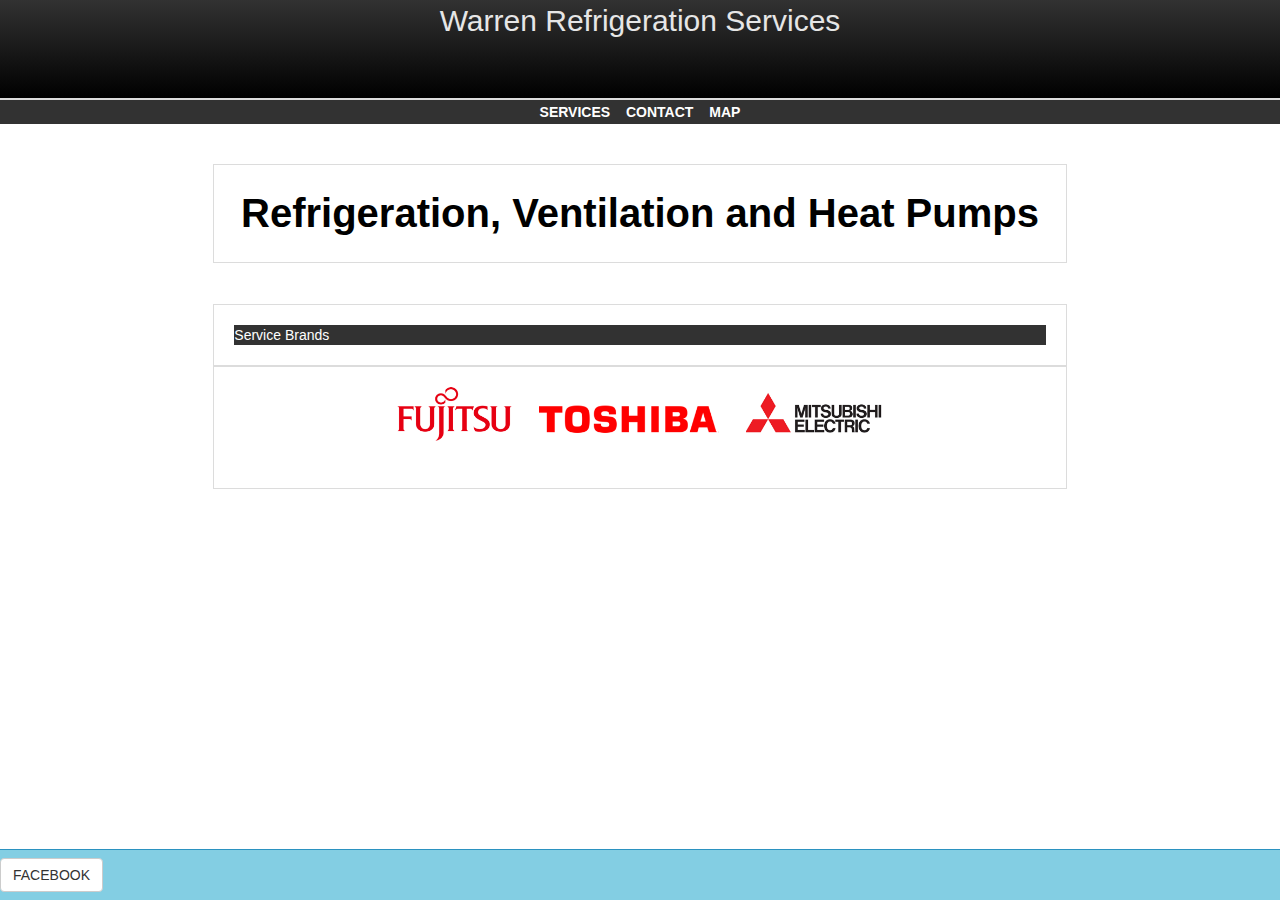
==== index.html @ 5361ce5d "Added header code" ====
<head>

	<link href="https://maxcdn.bootstrapcdn.com/bootstrap/3.3.7/css/bootstrap.min.css" rel="stylesheet" integrity="sha384-BVYiiSIFeK1dGmJRAkycuHAHRg32OmUcww7on3RYdg4Va+PmSTsz/K68vbdEjh4u" crossorigin="anonymous">
	<script src="https://maxcdn.bootstrapcdn.com/bootstrap/3.3.7/js/bootstrap.min.js" integrity="sha384-Tc5IQib027qvyjSMfHjOMaLkfuWVxZxUPnCJA7l2mCWNIpG9mGCD8wGNIcPD7Txa" crossorigin="anonymous"></script>
	<link rel="stylesheet" type="text/css" href="main.css">
</head>
<body>
	<div id="fb-root"></div>
<script>(function(d, s, id) {
  var js, fjs = d.getElementsByTagName(s)[0];
  if (d.getElementById(id)) return;
  js = d.createElement(s); js.id = id;
  js.src = "//connect.facebook.net/en_GB/sdk.js#xfbml=1&version=v2.8";
  fjs.parentNode.insertBefore(js, fjs);
}(document, 'script', 'facebook-jssdk'));</script>

       		<div class="container">
		<div id="head">
  		<div id="head1" class="row">
    			<div class="col">
				<center>
					Warren Refrigeration Services
				</center>
			</div>
		</div>
		<div class="row" id="nav">
			<center>
				<button type="button" class="button"><b>SERVICES</b></button>
				<a href="contact.html"><button type="button" class="button"><b>CONTACT</b></button></a>
				<a href="map.html"><button type="button" class="button"><b>MAP</b></button></a>
		              
			<center>
		</div>

		<div class="row info separator">
		</div>

		<div id="head2" class="row">
			<div class="col-md-2"></div>
                        <div class="col-md-8 info content ">
                                <center><b>Refrigeration, Ventilation and Heat Pumps</b></center>
                        </div>
			<div class="col-md-2"></div>
                </div>

		<div class="row info separator">
		</div>
		<div class="row">
                        <div class="col-md-2"></div>
                        <div class="col-md-8 content">
                                <div class="subheader">Service Brands</div>
                        </div>
                        <div class="col-md-2"></div>
		</div>
  		<div class="row info" style="text-align:center;">
			<div class="col-md-2"></div>
			<div class="col-md-8 content">
			<img src="logo_all.png" style="width: auto; height: auto;max-width: 60%; max-height: 400px" alt="Fujitsu, Toshiba and Mitsubishi Electric Logo"></img>
			</div>
			<div class="col-md-2"></div>
		</div>
		
    <div>
 <div class="navbar navbar-inner  navbar-fixed-bottom">
        <div style="display: table-cell;">
		<a href="https://www.facebook.com/warrenrefrigeration/"><button type="button" class="btn btn-default navbar-btn">FACEBOOK</button></a>
	</div>
	<div style="display: table-cell; width: 100%; text-align: right">
		<div class="fb-like" data-href="https://www.facebook.com/warrenrefrigeration/" data-layout="standard" data-action="like" data-size="small" data-show-faces="true" data-share="true" style="passing-top: 5px;"></div>
	</div>
	</div>
    </footer>

</body>
---- main.css ----
body {
	background-image: "powder-snow-496875.jpg";
}

#head1 {
	color: rgb(230,230,230);
        min-height: 100px;
	max-height: 100px;
	/*font-family: "Times New Roman", Times, serif;*/
	font-family: "Arial";
	font-size: 30px;
	border-bottom: 2px solid rgb(220,220,220);
	z-index: 1;
	            background: black; /* For browsers that do not support gradients */
    background: -webkit-linear-gradient(rgb(50,50,50), black); /* For Safari 5.1 to 6.0 */
    background: -o-linear-gradient(rgb(50,50,50), black); /* For Opera 11.1 to 12.0 */
    background: -moz-linear-gradient(rgb(50,50,50), black); /* For Firefox 3.6 to 15 */
    background: linear-gradient(rgb(50,50,50), black); /* Standard syntax */

}

#head2 {
	font-size: 40px;
	background-color: rgb(255,255,255);
	color: black;
	z-index: 1;
	min-height: 100px;
	max-height: 100px:
}

#nav {
	border-top: 1px rgb(65,65,65);
	background-color: rgb(50,50,50);
	z-index: 1;
	padding:1px;
}

.container {
	width: 100%;
}

img.resize{
	width:20%;
	height:200px;
}

.button {
    background-color: rgb(50,50,50);
    border: none;
    color: white;
    text-align: center;
    text-decoration: none;
    display: inline-block;
    font-size: 14px;
}

.info {
    z-index: 1;
}

.footer {
    background-color: rgb(70,70,70);
    padding-top:5px;
}

.separator {
	background-color: rgb(255,255,255);
	height: 40px;
}

.content {
	padding: 20px;
	border: 1px solid rgb(220,220,220);
}


/*nav*/
.navbar-inner {
  background-color: #83cee3;
  border-color: #2b92c0;
}
.navbar-inner .navbar-brand {
  color: #a7e3f2;
}
.navbar-inner .navbar-brand:hover,
.navbar-inner .navbar-brand:focus {
  color: #bbe7ff;
}
.navbar-inner .navbar-text {
  color: #a7e3f2;
}
.navbar-inner .navbar-nav > li > a {
  color: #a7e3f2;
}
.navbar-inner .navbar-nav > li > a:hover,
.navbar-inner .navbar-nav > li > a:focus {
  color: #bbe7ff;
}
.navbar-inner .navbar-nav > .active > a,
.navbar-inner .navbar-nav > .active > a:hover,
.navbar-inner .navbar-nav > .active > a:focus {
  color: #bbe7ff;
  background-color: #2b92c0;
}
.navbar-inner .navbar-nav > .open > a,
.navbar-inner .navbar-nav > .open > a:hover,
.navbar-inner .navbar-nav > .open > a:focus {
  color: #bbe7ff;
  background-color: #2b92c0;
}
.navbar-inner .navbar-toggle {
  border-color: #2b92c0;
}
.navbar-inner .navbar-toggle:hover,
.navbar-inner .navbar-toggle:focus {
  background-color: #2b92c0;
}
.navbar-inner .navbar-toggle .icon-bar {
  background-color: #a7e3f2;
}
.navbar-inner .navbar-collapse,
.navbar-inner .navbar-form {
  border-color: #a7e3f2;
}
.navbar-inner .navbar-link {
  color: #a7e3f2;
}
.navbar-inner .navbar-link:hover {
  color: #bbe7ff;
}

@media (max-width: 767px) {
  .navbar-inner .navbar-nav .open .dropdown-menu > li > a {
    color: #a7e3f2;
  }
  .navbar-inner .navbar-nav .open .dropdown-menu > li > a:hover,
  .navbar-inner .navbar-nav .open .dropdown-menu > li > a:focus {
    color: #bbe7ff;
  }
  .navbar-inner .navbar-nav .open .dropdown-menu > .active > a,
  .navbar-inner .navbar-nav .open .dropdown-menu > .active > a:hover,
  .navbar-inner .navbar-nav .open .dropdown-menu > .active > a:focus {
    color: #bbe7ff;
    background-color: #2b92c0;
  }
}

.subheader {
	background-color: rgb(50,50,50);
	color:white;
	min-height:20px;
	max-height:20px;
	font-size:14px;
	font-style:bold;
	text-align-right;
}
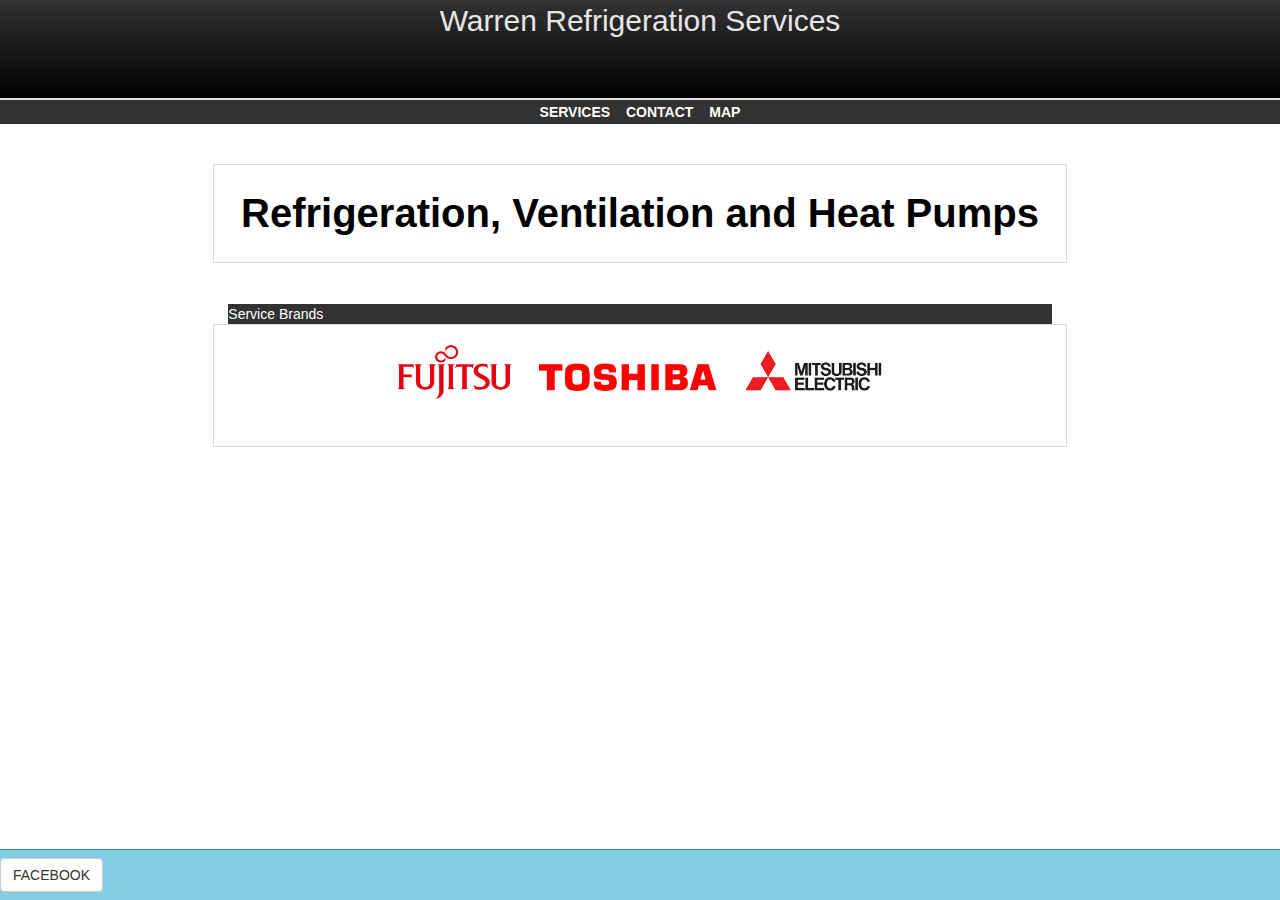
==== commit 8909b6fd: "Added header code" ====
--- a/index.html
+++ b/index.html
@@ -47,7 +47,7 @@
 		</div>
 		<div class="row">
                         <div class="col-md-2"></div>
-                        <div class="col-md-8 content">
+                        <div class="col-md-8">
                                 <div class="subheader">Service Brands</div>
                         </div>
                         <div class="col-md-2"></div>
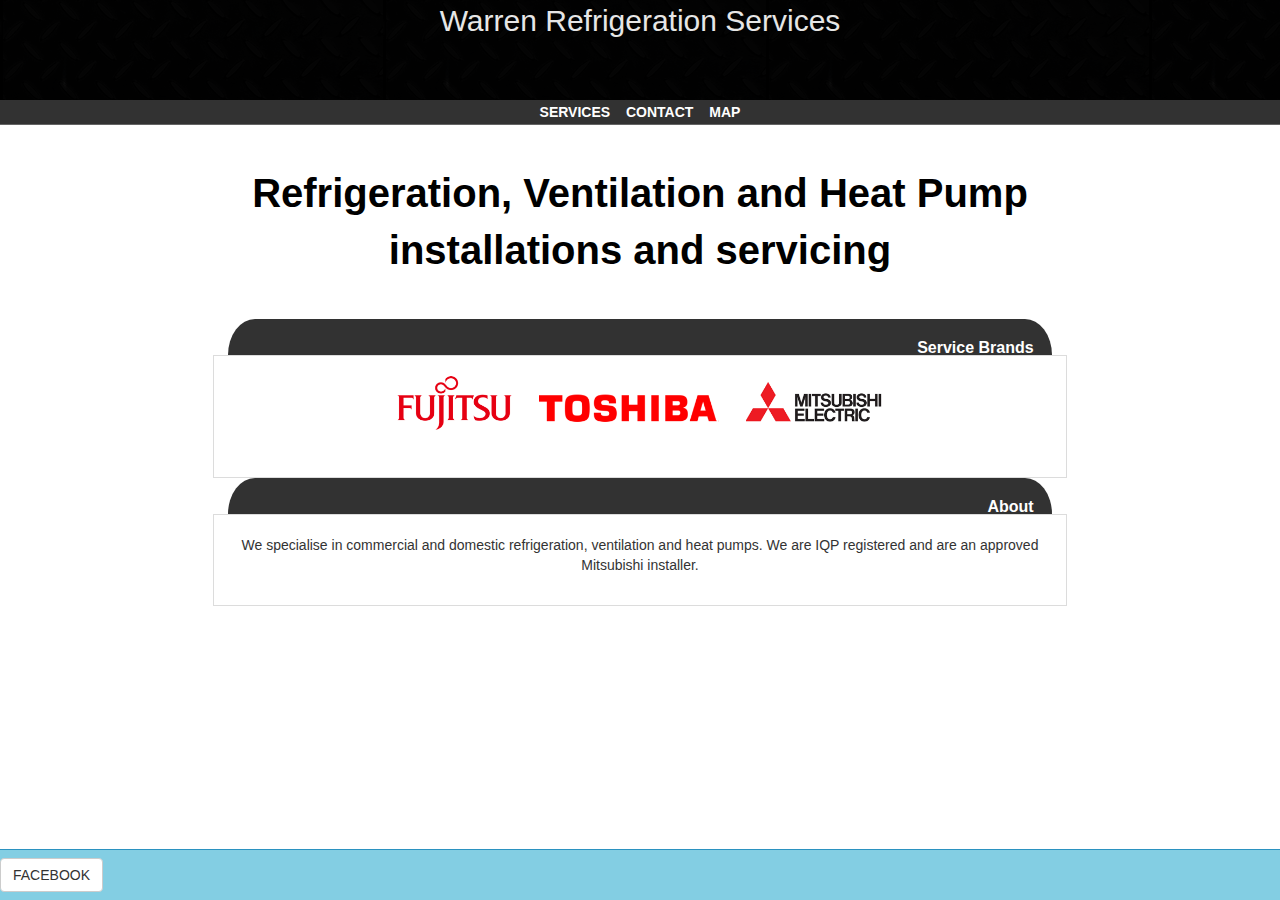
==== commit a2dc08d8: "Added header code" ====
--- a/index.html
+++ b/index.html
@@ -37,8 +37,8 @@
 
 		<div id="head2" class="row">
 			<div class="col-md-2"></div>
-                        <div class="col-md-8 info content ">
-                                <center><b>Refrigeration, Ventilation and Heat Pumps</b></center>
+                        <div class="col-md-8 info">
+                                <center><b>Refrigeration, Ventilation and Heat Pump installations and servicing</b></center>
                         </div>
 			<div class="col-md-2"></div>
                 </div>
@@ -59,6 +59,22 @@
 			</div>
 			<div class="col-md-2"></div>
 		</div>
+
+		<div class="row">
+                        <div class="col-md-2"></div>
+                        <div class="col-md-8">
+                                <div class="subheader">About</div>
+                        </div>
+                        <div class="col-md-2"></div>
+                </div>
+                <div class="row info" style="text-align:center;">
+                        <div class="col-md-2"></div>
+                        <div class="col-md-8 content">
+				<p>We specialise in commercial and domestic refrigeration, ventilation and heat pumps. We are IQP registered and are an approved Mitsubishi installer.</p>
+                        </div>
+                        <div class="col-md-2"></div>
+                </div>
+
 		
     <div>
  <div class="navbar navbar-inner  navbar-fixed-bottom">
--- a/main.css
+++ b/main.css
@@ -9,14 +9,16 @@
 	/*font-family: "Times New Roman", Times, serif;*/
 	font-family: "Arial";
 	font-size: 30px;
-	border-bottom: 2px solid rgb(220,220,220);
 	z-index: 1;
-	            background: black; /* For browsers that do not support gradients */
-    background: -webkit-linear-gradient(rgb(50,50,50), black); /* For Safari 5.1 to 6.0 */
-    background: -o-linear-gradient(rgb(50,50,50), black); /* For Opera 11.1 to 12.0 */
-    background: -moz-linear-gradient(rgb(50,50,50), black); /* For Firefox 3.6 to 15 */
-    background: linear-gradient(rgb(50,50,50), black); /* Standard syntax */
-
+	        background: url("checker.png");
+        background-repeat: repeat;
+	/*
+	            background: black;  For browsers that do not support gradients
+    background: -webkit-linear-gradient(rgb(50,50,50), black);  For Safari 5.1 to 6.0 
+    background: -o-linear-gradient(rgb(50,50,50), black);  For Opera 11.1 to 12.0
+   background: -moz-linear-gradient(rgb(50,50,50), black);  For Firefox 3.6 to 15
+    background: linear-gradient(rgb(50,50,50), black); 
+*/
 }
 
 #head2 {
@@ -33,6 +35,7 @@
 	background-color: rgb(50,50,50);
 	z-index: 1;
 	padding:1px;
+	border-bottom: 1px solid rgb(100,100,100);
 }
 
 .container {
@@ -150,7 +153,11 @@
 	color:white;
 	min-height:20px;
 	max-height:20px;
-	font-size:14px;
-	font-style:bold;
-	text-align-right;
+	font-size:16px;
+	font-weight:bold;
+	text-align: right;
+    border-top-left-radius: 30px 40px;
+    border-top-right-radius: 30px 40px;
+    padding: 18px; 
+
 }
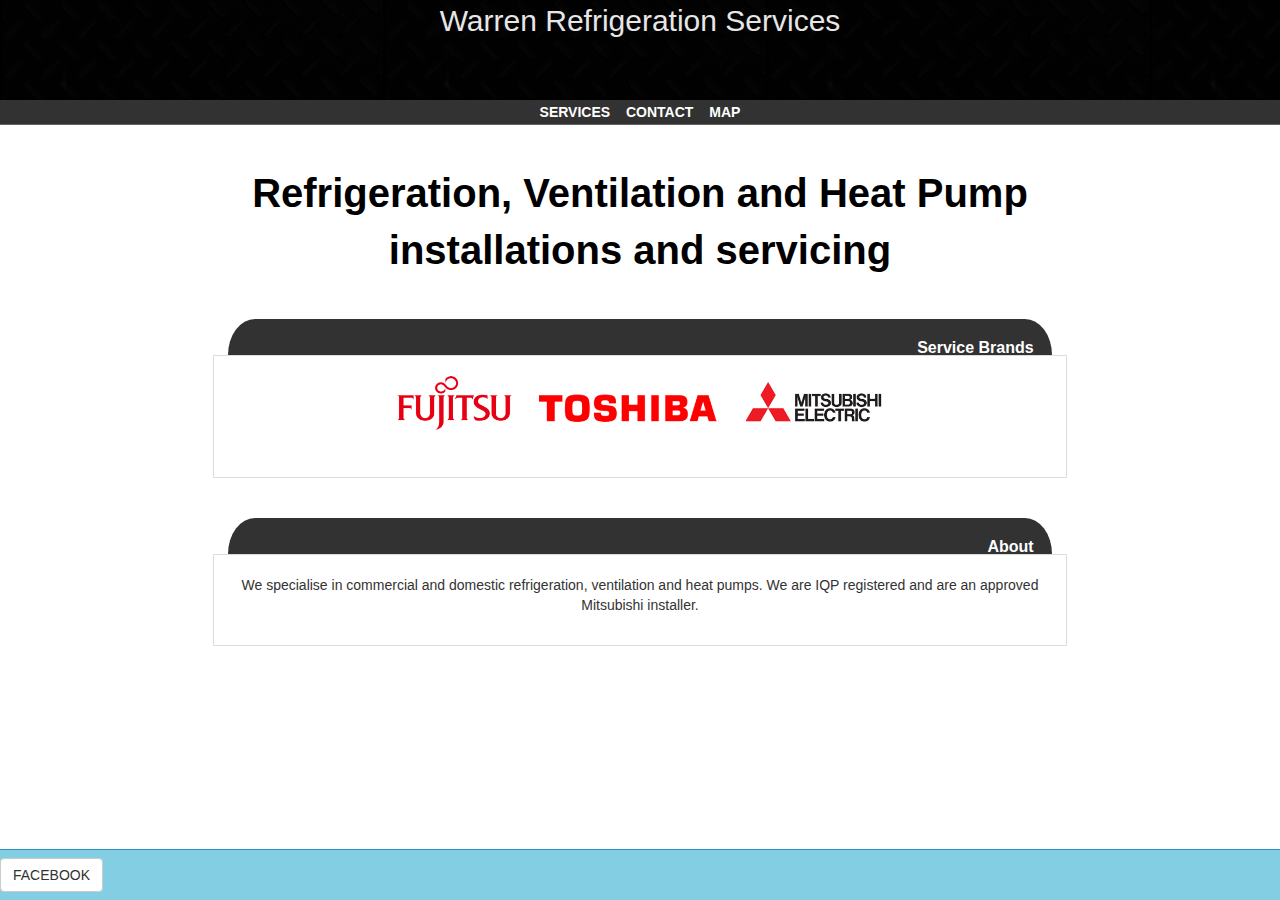
==== commit 686ff826: "Added header code" ====
--- a/index.html
+++ b/index.html
@@ -60,6 +60,10 @@
 			<div class="col-md-2"></div>
 		</div>
 
+                <div class="row info separator">
+                </div>
+
+
 		<div class="row">
                         <div class="col-md-2"></div>
                         <div class="col-md-8">
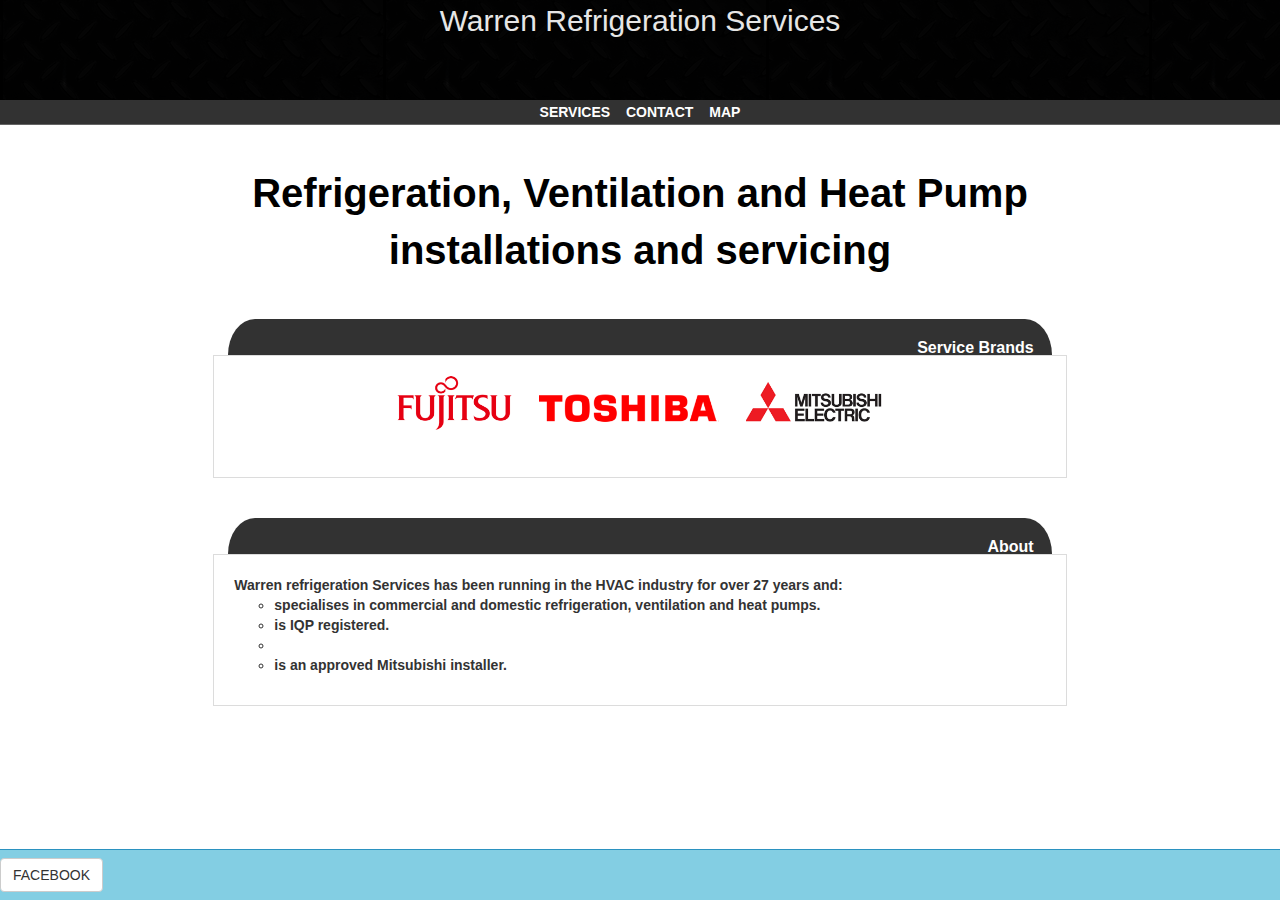
==== commit 79b4a4cb: "Added header code" ====
--- a/index.html
+++ b/index.html
@@ -71,10 +71,17 @@
                         </div>
                         <div class="col-md-2"></div>
                 </div>
-                <div class="row info" style="text-align:center;">
+                <div class="row info">
                         <div class="col-md-2"></div>
                         <div class="col-md-8 content">
-				<p>We specialise in commercial and domestic refrigeration, ventilation and heat pumps. We are IQP registered and are an approved Mitsubishi installer.</p>
+			<b>
+			Warren refrigeration Services has been running in the HVAC industry for over 27 years and:
+				<ul style="list-style-type:circle">
+					<li>specialises in commercial and domestic refrigeration, ventilation and heat pumps.</li>
+					<li>is IQP registered.<li>
+					<li>is an approved Mitsubishi installer.</li>
+				</ul>
+			</b>
                         </div>
                         <div class="col-md-2"></div>
                 </div>
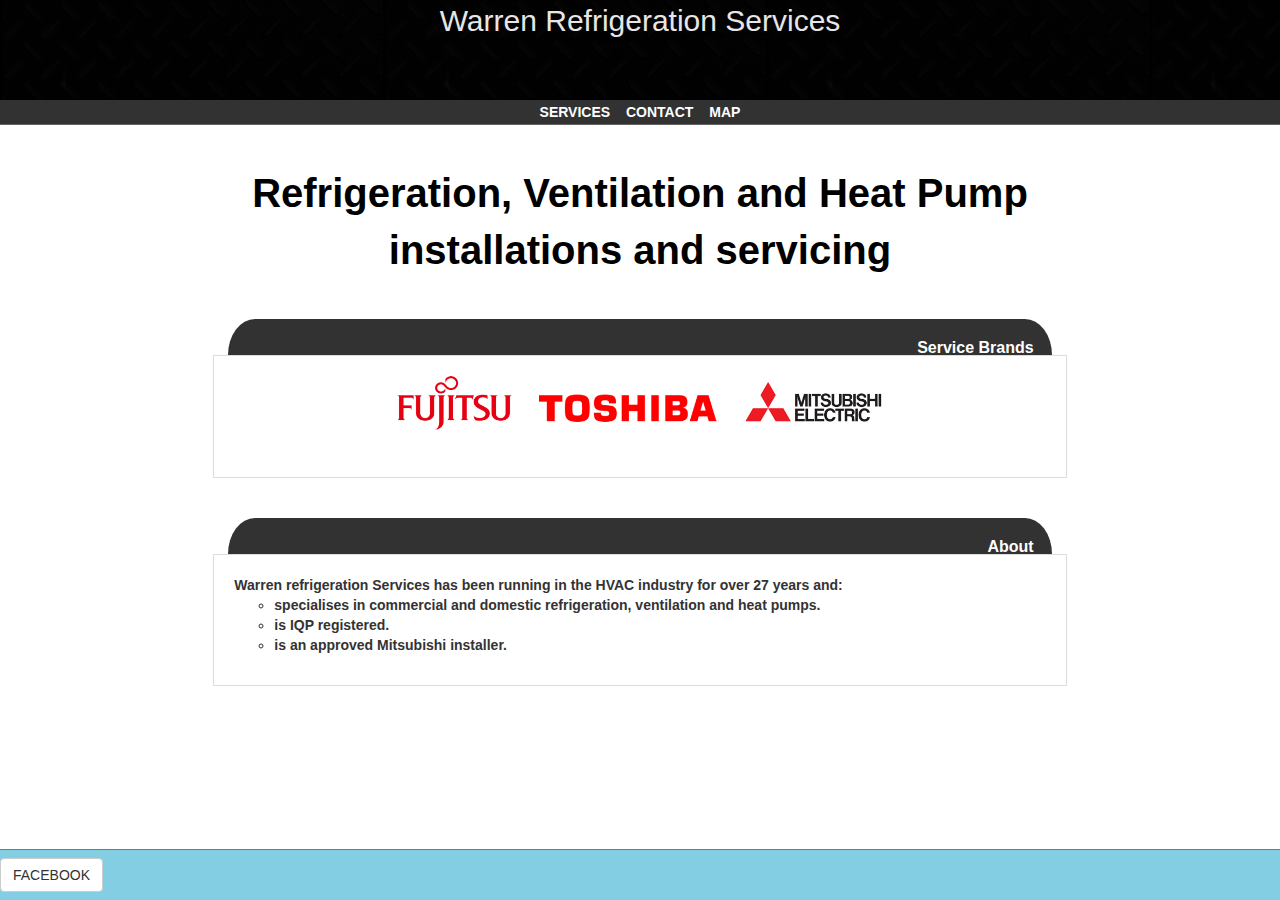
==== commit 8b16ea99: "Added about" ====
--- a/index.html
+++ b/index.html
@@ -76,9 +76,10 @@
                         <div class="col-md-8 content">
 			<b>
 			Warren refrigeration Services has been running in the HVAC industry for over 27 years and:
+			</br>
 				<ul style="list-style-type:circle">
 					<li>specialises in commercial and domestic refrigeration, ventilation and heat pumps.</li>
-					<li>is IQP registered.<li>
+					<li>is IQP registered.</li>
 					<li>is an approved Mitsubishi installer.</li>
 				</ul>
 			</b>
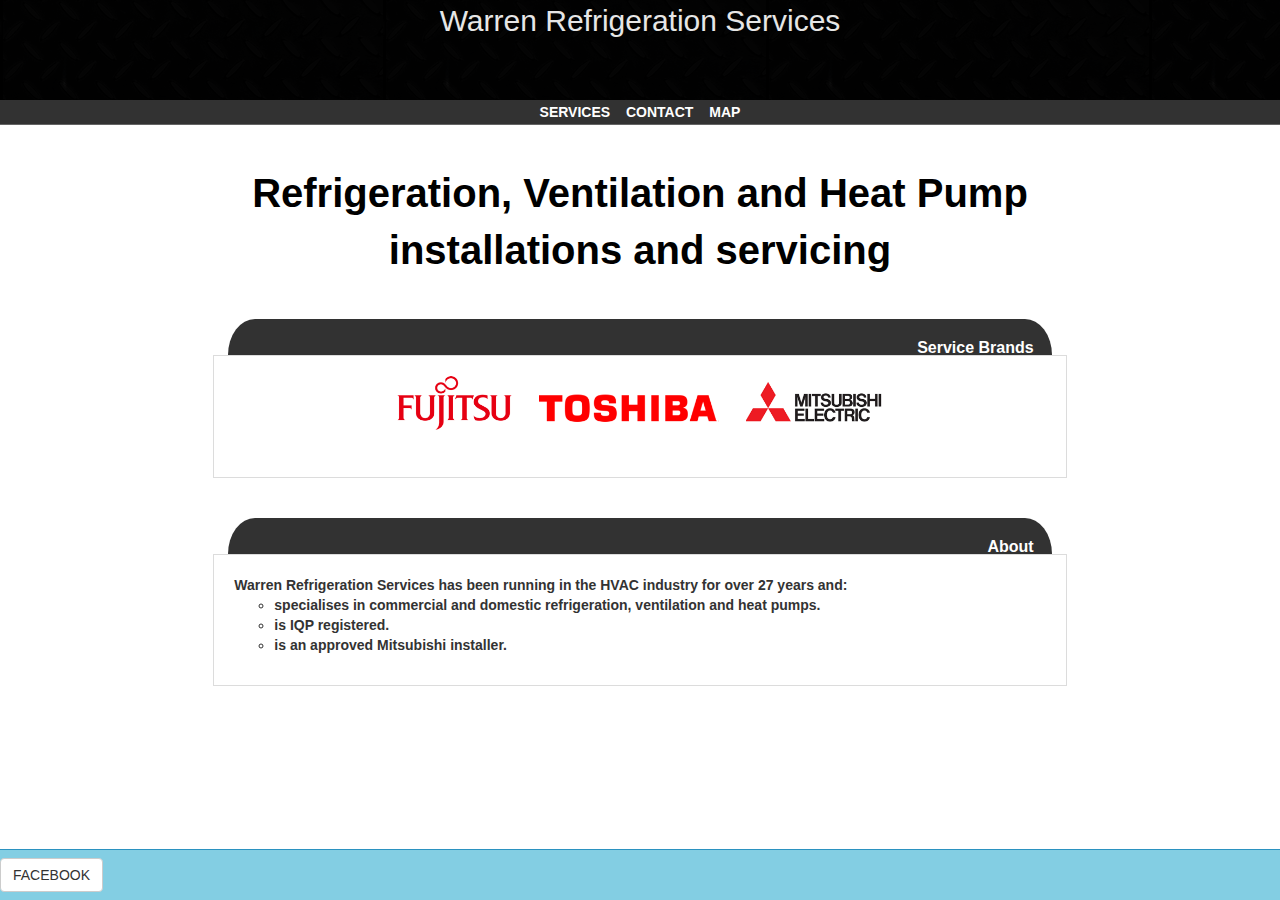
==== commit 091cb62d: "Added about" ====
--- a/index.html
+++ b/index.html
@@ -75,7 +75,7 @@
                         <div class="col-md-2"></div>
                         <div class="col-md-8 content">
 			<b>
-			Warren refrigeration Services has been running in the HVAC industry for over 27 years and:
+			Warren Refrigeration Services has been running in the HVAC industry for over 27 years and:
 			</br>
 				<ul style="list-style-type:circle">
 					<li>specialises in commercial and domestic refrigeration, ventilation and heat pumps.</li>
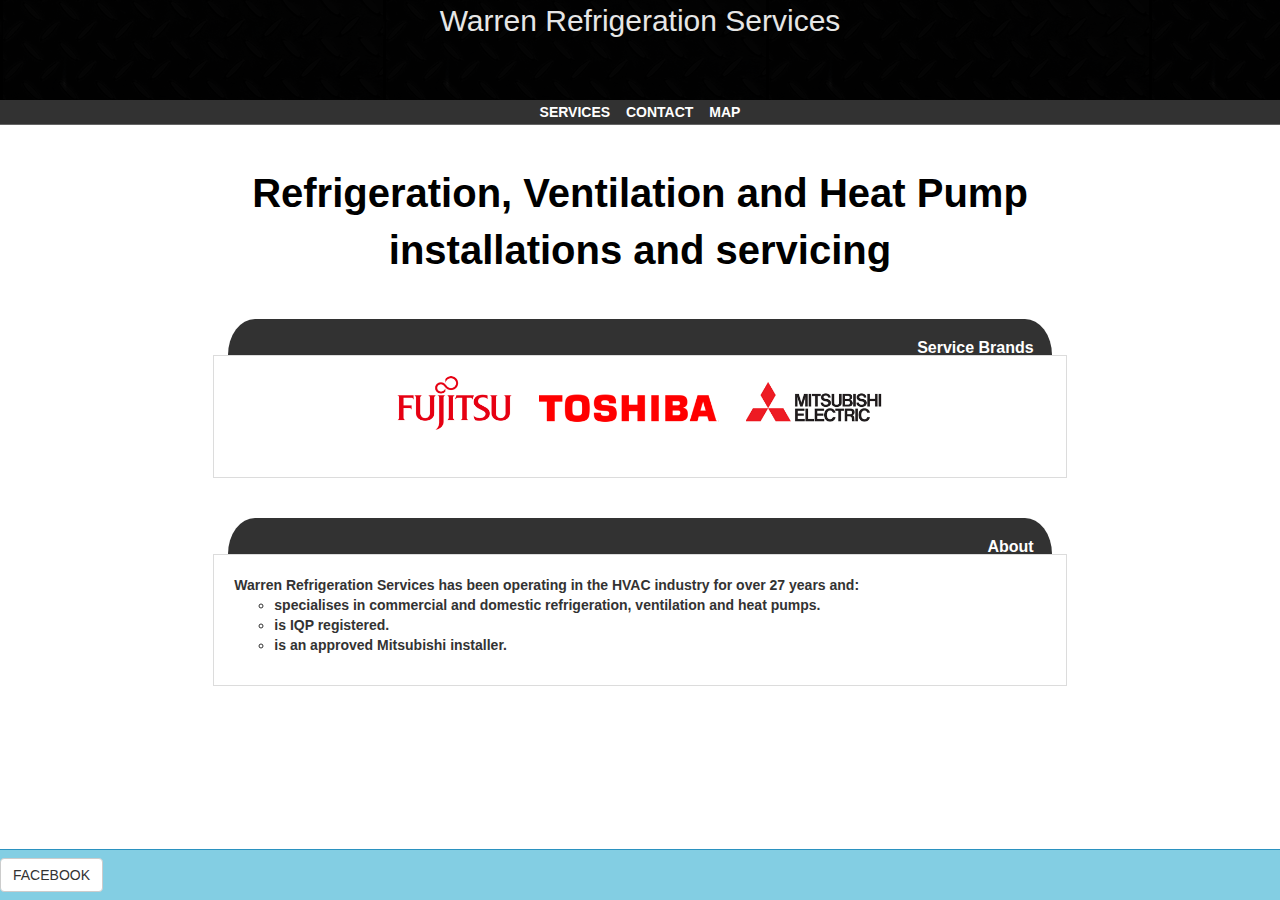
==== commit e4382076: "Added about" ====
--- a/index.html
+++ b/index.html
@@ -75,7 +75,7 @@
                         <div class="col-md-2"></div>
                         <div class="col-md-8 content">
 			<b>
-			Warren Refrigeration Services has been running in the HVAC industry for over 27 years and:
+			Warren Refrigeration Services has been operating in the HVAC industry for over 27 years and:
 			</br>
 				<ul style="list-style-type:circle">
 					<li>specialises in commercial and domestic refrigeration, ventilation and heat pumps.</li>
